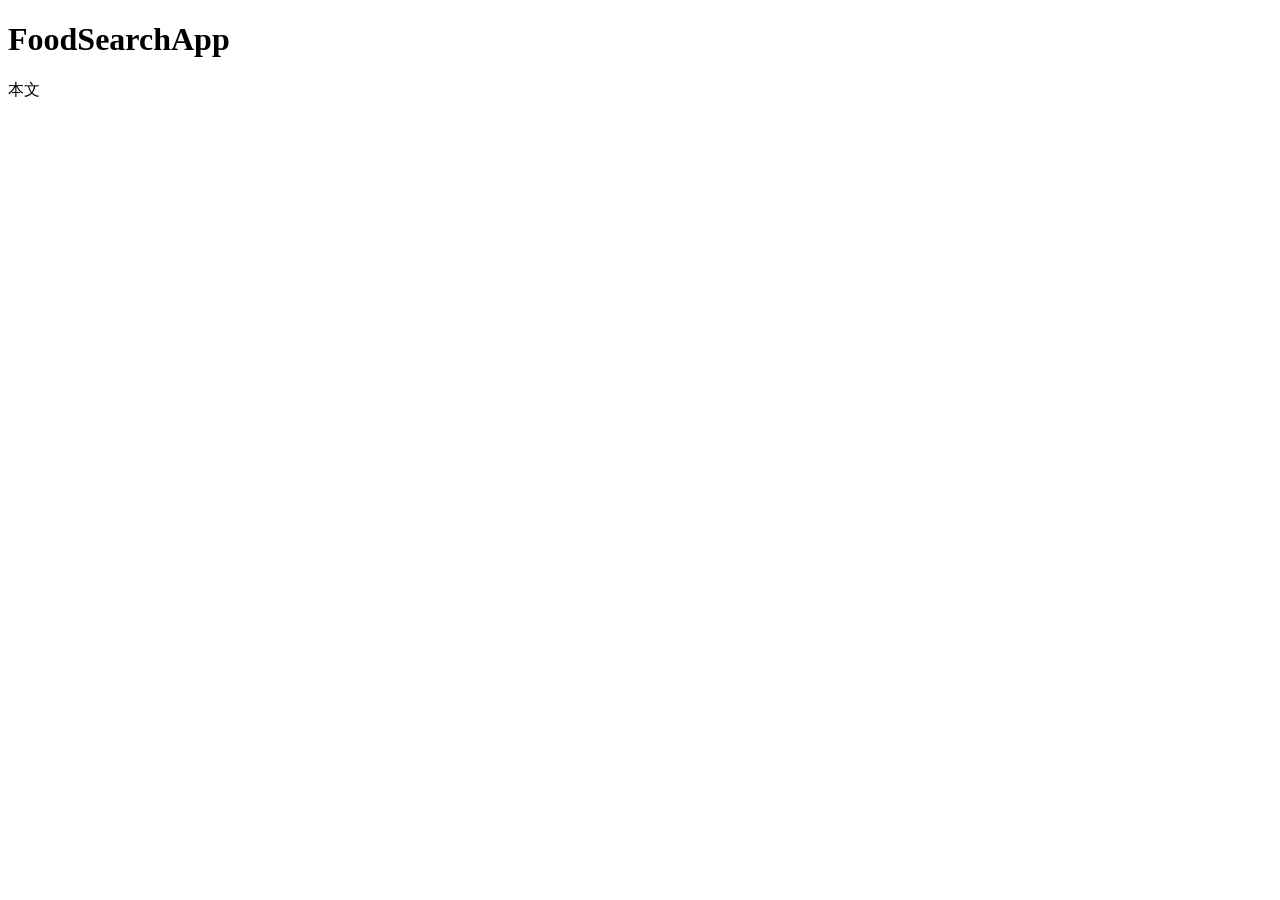
==== webApp/templates/index.html @ b69090e6 "Update index.html" ====
<!DOCTYPE html>
<html>
<head lang="ja">
<meta charset = "UTF-8">
<title>FoodSearchApp</title>
<link rel="stylesheet" href="style.css">
</head>

<body>

  <h1>FoodSearchApp</h1>
    <p>本文</p>

</body>
</html>
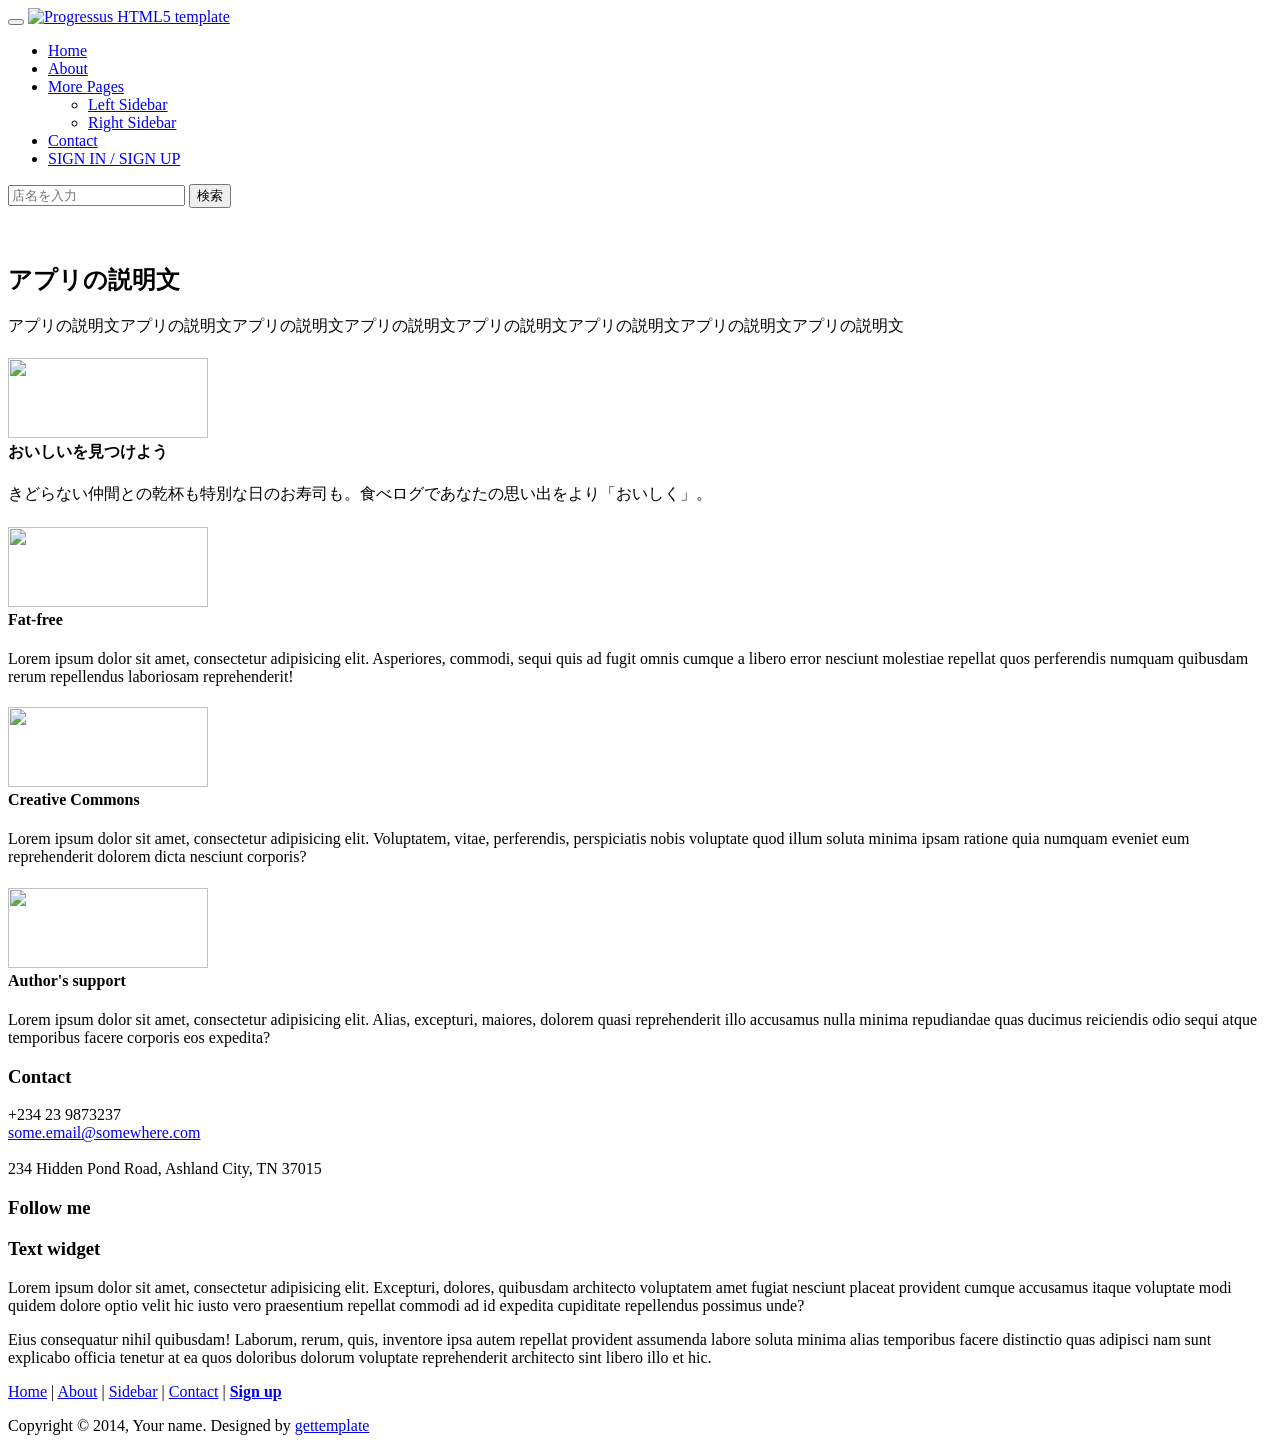
==== commit 7de31136: "add new file" ====
--- a/webApp/templates/index.html
+++ b/webApp/templates/index.html
@@ -1,15 +1,217 @@
-<!DOCTYPE html>
-<html>
-<head lang="ja">
-<meta charset = "UTF-8">
-<title>FoodSearchApp</title>
-<link rel="stylesheet" href="style.css">
-</head>
-
-<body>
-
-  <h1>FoodSearchApp</h1>
-    <p>本文</p>
-
-</body>
-</html>
+<!DOCTYPE html>
+<html lang="en">
+<head>
+	<meta charset="utf-8">
+	<meta name="viewport"    content="width=device-width, initial-scale=1.0">
+	<meta name="description" content="">
+	<meta name="author"      content="Sergey Pozhilov (GetTemplate.com)">
+
+	<title>FoodApp</title>
+
+	<link rel="shortcut icon" href="static/images/gt_favicon.png">
+
+	<link rel="stylesheet" media="screen" href="http://fonts.googleapis.com/css?family=Open+Sans:300,400,700">
+	<link rel="stylesheet" href="static/css/bootstrap.min.css">
+	<link rel="stylesheet" href="static/css/font-awesome.min.css">
+
+	<!-- Custom styles for our template -->
+	<link rel="stylesheet" href="static/css/bootstrap-theme.css" media="screen" >
+	<link rel="stylesheet" href="static/css/main.css">
+
+	<!-- HTML5 shim and Respond.js IE8 support of HTML5 elements and media queries -->
+	<!--[if lt IE 9]>
+	<script src="assets/js/html5shiv.js"></script>
+	<script src="assets/js/respond.min.js"></script>
+	<![endif]-->
+</head>
+
+<body class="home">
+	<!-- Fixed navbar -->
+	<div class="navbar navbar-inverse navbar-fixed-top headroom" >
+		<div class="container">
+			<div class="navbar-header">
+				<!-- Button for smallest screens -->
+				<button type="button" class="navbar-toggle" data-toggle="collapse" data-target=".navbar-collapse"><span class="icon-bar"></span> <span class="icon-bar"></span> <span class="icon-bar"></span> </button>
+				<a class="navbar-brand" href="/"><img src="static/images/logo.png" alt="Progressus HTML5 template"></a>
+			</div>
+			<div class="navbar-collapse collapse">
+				<ul class="nav navbar-nav pull-right">
+					<li class="active"><a href="#">Home</a></li>
+					<li><a href="about">About</a></li>
+					<li class="dropdown">
+						<a href="#" class="dropdown-toggle" data-toggle="dropdown">More Pages <b class="caret"></b></a>
+						<ul class="dropdown-menu">
+							<li><a href="sidebar-left">Left Sidebar</a></li>
+							<li class="active"><a href="sidebar-right">Right Sidebar</a></li>
+						</ul>
+					</li>
+					<li><a href="contact">Contact</a></li>
+					<li><a class="btn" href="signin">SIGN IN / SIGN UP</a></li>
+				</ul>
+			</div><!--/.nav-collapse -->
+		</div>
+	</div>
+	<!-- /.navbar -->
+
+	<!-- Header -->
+	<header id="head">
+		<div class="container">
+			<div class="row">
+				<input type="search" name="search" placeholder="店名を入力">
+				<input type="submit" name="submit" value="検索"　class="btn btn-default btn-lg">
+			</div>
+		</div>
+	</header>
+	<!-- /Header -->
+
+	<!-- Intro -->
+	<div class="container text-center">
+		<br> <br>
+		<h2 class="thin">アプリの説明文</h2>
+		<p class="text-muted">
+			アプリの説明文アプリの説明文アプリの説明文アプリの説明文アプリの説明文アプリの説明文アプリの説明文アプリの説明文
+		</p>
+	</div>
+	<!-- /Intro-->
+
+	<!-- Highlights - jumbotron -->
+	<div class="jumbotron top-space">
+		<div class="container">
+
+
+
+			<div class="row">
+				<div class="col-md-3 col-sm-6 highlight">
+					<div class="h-caption"><h4><img src="static/images/tblog.gif" width="200" height="80"><br>おいしいを見つけよう</h4></div>
+					<div class="h-body text-center">
+						<p>きどらない仲間との乾杯も特別な日のお寿司も。食べログであなたの思い出をより「おいしく」。</p>
+					</div>
+				</div>
+				<div class="col-md-3 col-sm-6 highlight">
+					<div class="h-caption"><h4><img src="static/images/gnavi.jpg" width="200" height="80"><br>Fat-free</h4></div>
+					<div class="h-body text-center">
+						<p>Lorem ipsum dolor sit amet, consectetur adipisicing elit. Asperiores, commodi, sequi quis ad fugit omnis cumque a libero error nesciunt molestiae repellat quos perferendis numquam quibusdam rerum repellendus laboriosam reprehenderit! </p>
+					</div>
+				</div>
+				<div class="col-md-3 col-sm-6 highlight">
+					<div class="h-caption"><h4><img src="static/images/rettyLogo.png" width="200" height="80"><br>Creative Commons</h4></div>
+					<div class="h-body text-center">
+						<p>Lorem ipsum dolor sit amet, consectetur adipisicing elit. Voluptatem, vitae, perferendis, perspiciatis nobis voluptate quod illum soluta minima ipsam ratione quia numquam eveniet eum reprehenderit dolorem dicta nesciunt corporis?</p>
+					</div>
+				</div>
+				<div class="col-md-3 col-sm-6 highlight">
+					<div class="h-caption"><h4><img src="static/images/andmore.png" width="200" height="80"><br>Author's support</h4></div>
+					<div class="h-body text-center">
+						<p>Lorem ipsum dolor sit amet, consectetur adipisicing elit. Alias, excepturi, maiores, dolorem quasi reprehenderit illo accusamus nulla minima repudiandae quas ducimus reiciendis odio sequi atque temporibus facere corporis eos expedita? </p>
+					</div>
+				</div>
+			</div> <!-- /row  -->
+
+		</div>
+	</div>
+	<!-- /Highlights -->
+
+	<!-- container -->
+		<!-- /container -->
+
+	<!-- Social links. @TODO: replace by link/instructions in template -->
+	<section id="social">
+		<div class="container">
+			<div class="wrapper clearfix">
+				<!-- AddThis Button BEGIN -->
+				<div class="addthis_toolbox addthis_default_style">
+				<a class="addthis_button_facebook_like" fb:like:layout="button_count"></a>
+				<a class="addthis_button_tweet"></a>
+				<a class="addthis_button_linkedin_counter"></a>
+				<a class="addthis_button_google_plusone" g:plusone:size="medium"></a>
+				</div>
+				<!-- AddThis Button END -->
+			</div>
+		</div>
+	</section>
+	<!-- /social links -->
+
+
+	<footer id="footer" class="top-space">
+
+		<div class="footer1">
+			<div class="container">
+				<div class="row">
+
+					<div class="col-md-3 widget">
+						<h3 class="widget-title">Contact</h3>
+						<div class="widget-body">
+							<p>+234 23 9873237<br>
+								<a href="mailto:#">some.email@somewhere.com</a><br>
+								<br>
+								234 Hidden Pond Road, Ashland City, TN 37015
+							</p>
+						</div>
+					</div>
+
+					<div class="col-md-3 widget">
+						<h3 class="widget-title">Follow me</h3>
+						<div class="widget-body">
+							<p class="follow-me-icons">
+								<a href=""><i class="fa fa-twitter fa-2"></i></a>
+								<a href=""><i class="fa fa-dribbble fa-2"></i></a>
+								<a href=""><i class="fa fa-github fa-2"></i></a>
+								<a href=""><i class="fa fa-facebook fa-2"></i></a>
+							</p>
+						</div>
+					</div>
+
+					<div class="col-md-6 widget">
+						<h3 class="widget-title">Text widget</h3>
+						<div class="widget-body">
+							<p>Lorem ipsum dolor sit amet, consectetur adipisicing elit. Excepturi, dolores, quibusdam architecto voluptatem amet fugiat nesciunt placeat provident cumque accusamus itaque voluptate modi quidem dolore optio velit hic iusto vero praesentium repellat commodi ad id expedita cupiditate repellendus possimus unde?</p>
+							<p>Eius consequatur nihil quibusdam! Laborum, rerum, quis, inventore ipsa autem repellat provident assumenda labore soluta minima alias temporibus facere distinctio quas adipisci nam sunt explicabo officia tenetur at ea quos doloribus dolorum voluptate reprehenderit architecto sint libero illo et hic.</p>
+						</div>
+					</div>
+
+				</div> <!-- /row of widgets -->
+			</div>
+		</div>
+
+		<div class="footer2">
+			<div class="container">
+				<div class="row">
+
+					<div class="col-md-6 widget">
+						<div class="widget-body">
+							<p class="simplenav">
+								<a href="#">Home</a> |
+								<a href="/about">About</a> |
+								<a href="sidebar-right">Sidebar</a> |
+								<a href="contact">Contact</a> |
+								<b><a href="signup">Sign up</a></b>
+							</p>
+						</div>
+					</div>
+
+					<div class="col-md-6 widget">
+						<div class="widget-body">
+							<p class="text-right">
+								Copyright &copy; 2014, Your name. Designed by <a href="http://gettemplate.com/" rel="designer">gettemplate</a>
+							</p>
+						</div>
+					</div>
+
+				</div> <!-- /row of widgets -->
+			</div>
+		</div>
+
+	</footer>
+
+
+
+
+
+	<!-- JavaScript libs are placed at the end of the document so the pages load faster -->
+	<script src="http://ajax.googleapis.com/ajax/libs/jquery/1.10.2/jquery.min.js"></script>
+	<script src="http://netdna.bootstrapcdn.com/bootstrap/3.0.0/js/bootstrap.min.js"></script>
+	<script src="static/js/headroom.min.js"></script>
+	<script src="static/js/jQuery.headroom.min.js"></script>
+	<script src="static/js/template.js"></script>
+</body>
+</html>
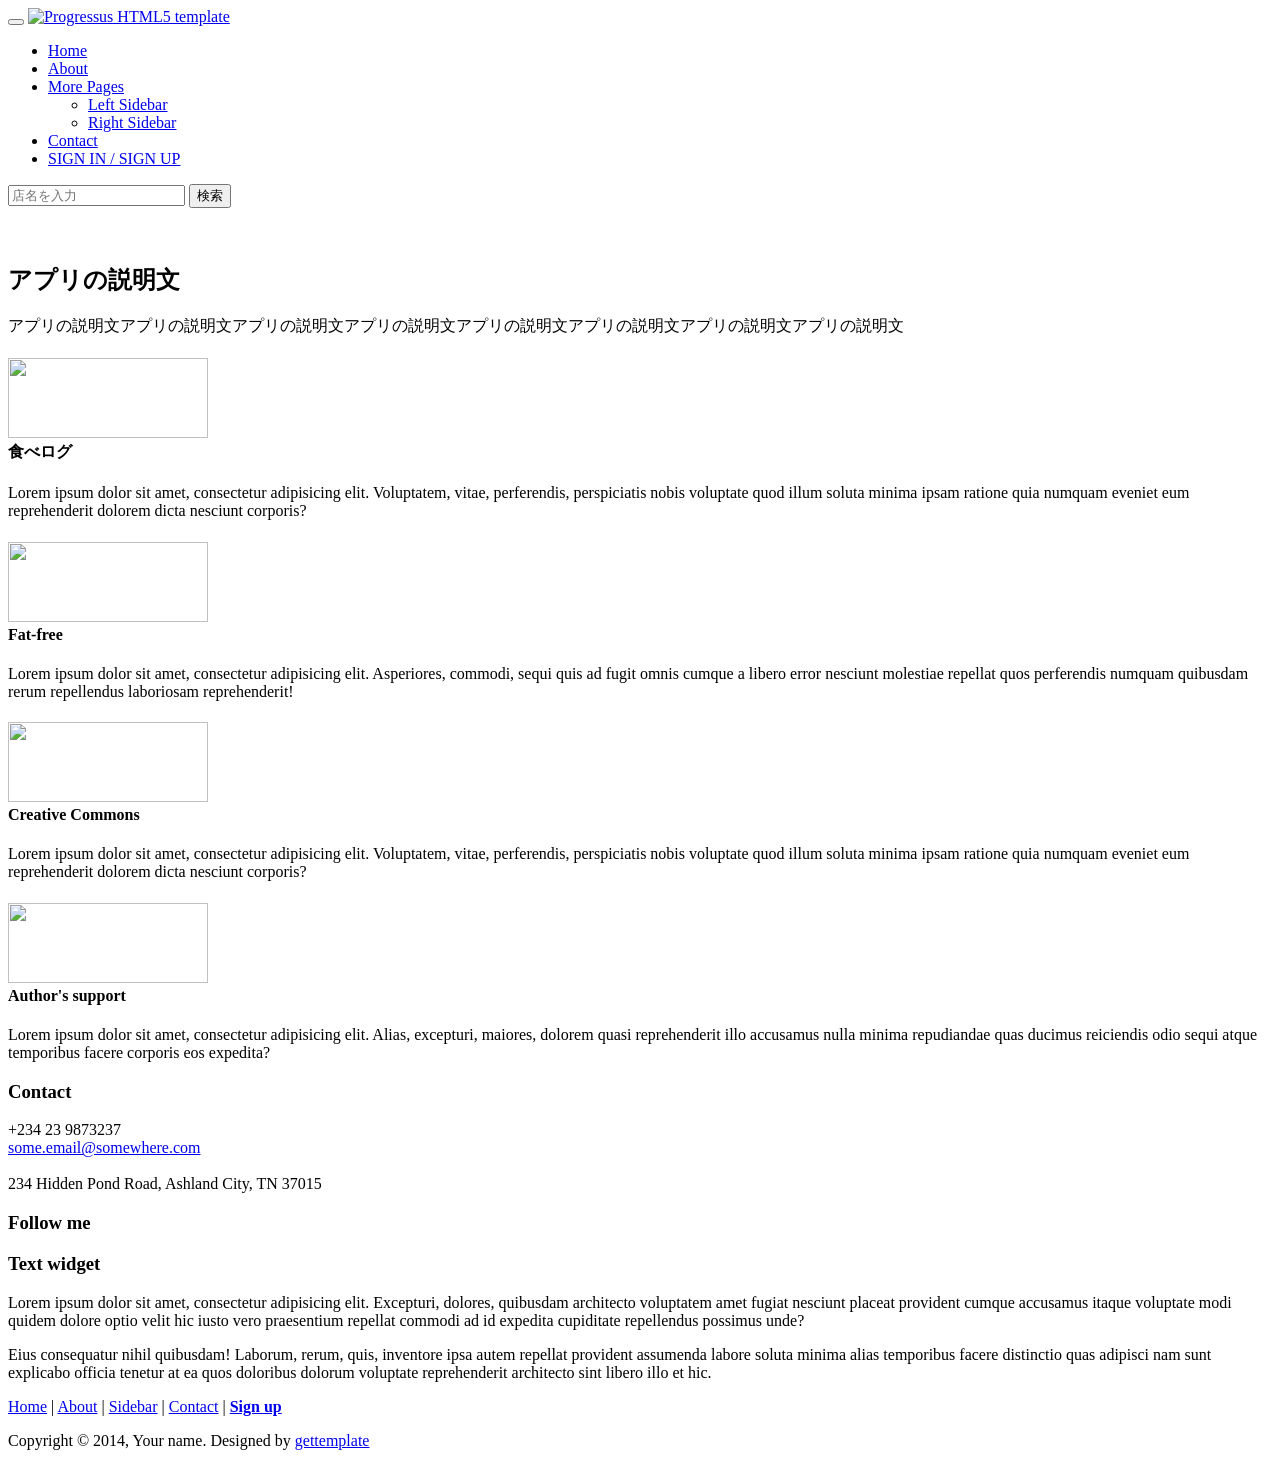
==== commit 2ff177f3: "modify" ====
--- a/webApp/templates/index.html
+++ b/webApp/templates/index.html
@@ -57,8 +57,10 @@
 	<header id="head">
 		<div class="container">
 			<div class="row">
-				<input type="search" name="search" placeholder="店名を入力">
-				<input type="submit" name="submit" value="検索"　class="btn btn-default btn-lg">
+				<form action="result">
+					<input type="search" name="search" placeholder="店名を入力">
+					<input type="submit" name="submit" value="検索"　class="btn btn-default btn-lg">
+				</form>
 			</div>
 		</div>
 	</header>
@@ -82,9 +84,9 @@
 
 			<div class="row">
 				<div class="col-md-3 col-sm-6 highlight">
-					<div class="h-caption"><h4><img src="static/images/tblog.gif" width="200" height="80"><br>おいしいを見つけよう</h4></div>
-					<div class="h-body text-center">
-						<p>きどらない仲間との乾杯も特別な日のお寿司も。食べログであなたの思い出をより「おいしく」。</p>
+					<div class="h-caption"><h4><img src="static/images/tblog.gif" width="200" height="80"><br>食べログ</h4></div>
+					<div class="h-body text-center">
+						<p>Lorem ipsum dolor sit amet, consectetur adipisicing elit. Voluptatem, vitae, perferendis, perspiciatis nobis voluptate quod illum soluta minima ipsam ratione quia numquam eveniet eum reprehenderit dolorem dicta nesciunt corporis?</p>
 					</div>
 				</div>
 				<div class="col-md-3 col-sm-6 highlight">
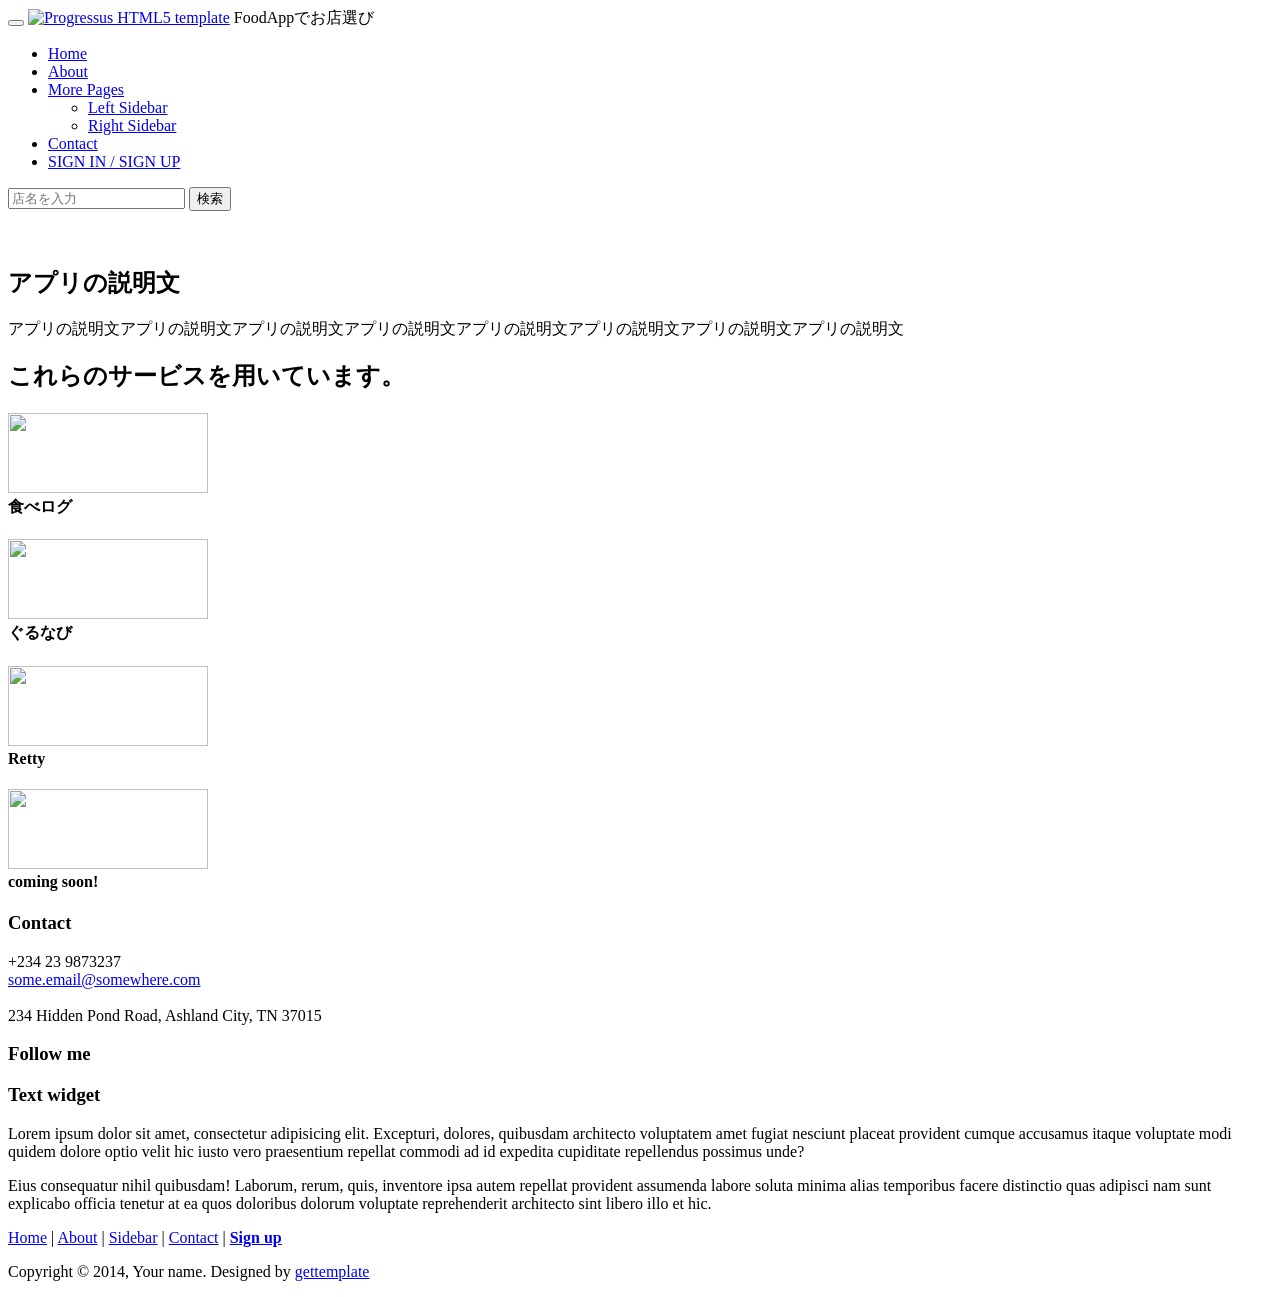
==== commit 4e248f0c: "make top page" ====
--- a/webApp/templates/index.html
+++ b/webApp/templates/index.html
@@ -32,7 +32,8 @@
 			<div class="navbar-header">
 				<!-- Button for smallest screens -->
 				<button type="button" class="navbar-toggle" data-toggle="collapse" data-target=".navbar-collapse"><span class="icon-bar"></span> <span class="icon-bar"></span> <span class="icon-bar"></span> </button>
-				<a class="navbar-brand" href="/"><img src="static/images/logo.png" alt="Progressus HTML5 template"></a>
+				<a class="navbar-brand" href="/"><img src="static/images/logo.png" width="200px" height="45px" alt="Progressus HTML5 template"></a>
+				<nobr class="navbar-info">FoodAppでお店選び</nobr>
 			</div>
 			<div class="navbar-collapse collapse">
 				<ul class="nav navbar-nav pull-right">
@@ -58,8 +59,8 @@
 		<div class="container">
 			<div class="row">
 				<form action="result">
-					<input type="search" name="search" placeholder="店名を入力">
-					<input type="submit" name="submit" value="検索"　class="btn btn-default btn-lg">
+					<input class="searchwindow" type="search" name="search"  placeholder="店名を入力" >
+					<input class="subbtn" type="submit" name="submit" value="検索">
 				</form>
 			</div>
 		</div>
@@ -83,28 +84,29 @@
 
 
 			<div class="row">
+				<h2>これらのサービスを用いています。</h2>
 				<div class="col-md-3 col-sm-6 highlight">
 					<div class="h-caption"><h4><img src="static/images/tblog.gif" width="200" height="80"><br>食べログ</h4></div>
 					<div class="h-body text-center">
-						<p>Lorem ipsum dolor sit amet, consectetur adipisicing elit. Voluptatem, vitae, perferendis, perspiciatis nobis voluptate quod illum soluta minima ipsam ratione quia numquam eveniet eum reprehenderit dolorem dicta nesciunt corporis?</p>
-					</div>
-				</div>
-				<div class="col-md-3 col-sm-6 highlight">
-					<div class="h-caption"><h4><img src="static/images/gnavi.jpg" width="200" height="80"><br>Fat-free</h4></div>
-					<div class="h-body text-center">
-						<p>Lorem ipsum dolor sit amet, consectetur adipisicing elit. Asperiores, commodi, sequi quis ad fugit omnis cumque a libero error nesciunt molestiae repellat quos perferendis numquam quibusdam rerum repellendus laboriosam reprehenderit! </p>
-					</div>
-				</div>
-				<div class="col-md-3 col-sm-6 highlight">
-					<div class="h-caption"><h4><img src="static/images/rettyLogo.png" width="200" height="80"><br>Creative Commons</h4></div>
-					<div class="h-body text-center">
-						<p>Lorem ipsum dolor sit amet, consectetur adipisicing elit. Voluptatem, vitae, perferendis, perspiciatis nobis voluptate quod illum soluta minima ipsam ratione quia numquam eveniet eum reprehenderit dolorem dicta nesciunt corporis?</p>
-					</div>
-				</div>
-				<div class="col-md-3 col-sm-6 highlight">
-					<div class="h-caption"><h4><img src="static/images/andmore.png" width="200" height="80"><br>Author's support</h4></div>
-					<div class="h-body text-center">
-						<p>Lorem ipsum dolor sit amet, consectetur adipisicing elit. Alias, excepturi, maiores, dolorem quasi reprehenderit illo accusamus nulla minima repudiandae quas ducimus reiciendis odio sequi atque temporibus facere corporis eos expedita? </p>
+						<p></p>
+					</div>
+				</div>
+				<div class="col-md-3 col-sm-6 highlight">
+					<div class="h-caption"><h4><img src="static/images/gnavi.jpg" width="200" height="80"><br>ぐるなび</h4></div>
+					<div class="h-body text-center">
+						<p></p>
+					</div>
+				</div>
+				<div class="col-md-3 col-sm-6 highlight">
+					<div class="h-caption"><h4><img src="static/images/rettyLogo.png" width="200" height="80"><br>Retty</h4></div>
+					<div class="h-body text-center">
+						<p></p>
+					</div>
+				</div>
+				<div class="col-md-3 col-sm-6 highlight">
+					<div class="h-caption"><h4><img src="static/images/andmore.png" width="200" height="80"><br>coming soon!</h4></div>
+					<div class="h-body text-center">
+						<p></p>
 					</div>
 				</div>
 			</div> <!-- /row  -->
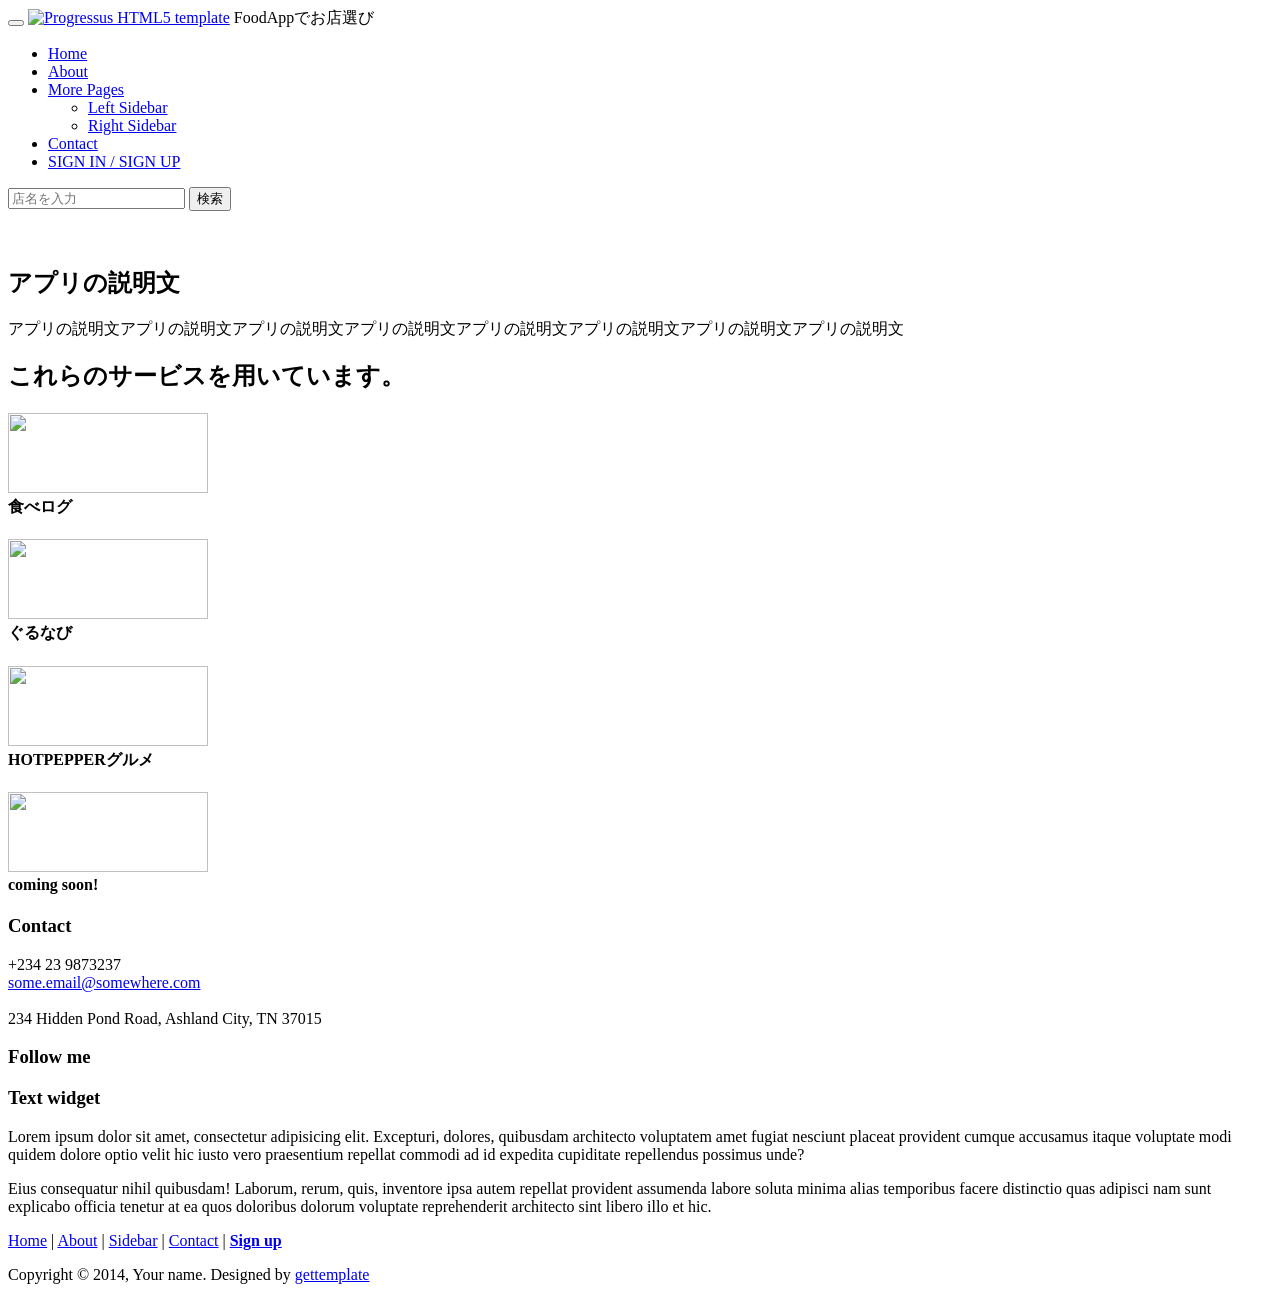
==== commit cdd77f0b: "make shop page" ====
--- a/webApp/templates/index.html
+++ b/webApp/templates/index.html
@@ -1,4 +1,4 @@
-<!DOCTYPE html>
+<!DOCTYPE html>
 <html lang="en">
 <head>
 	<meta charset="utf-8">
@@ -98,7 +98,7 @@
 					</div>
 				</div>
 				<div class="col-md-3 col-sm-6 highlight">
-					<div class="h-caption"><h4><img src="static/images/rettyLogo.png" width="200" height="80"><br>Retty</h4></div>
+					<div class="h-caption"><h4><img src="static/images/hotpepper.png" width="200" height="80"><br>HOTPEPPERグルメ</h4></div>
 					<div class="h-body text-center">
 						<p></p>
 					</div>
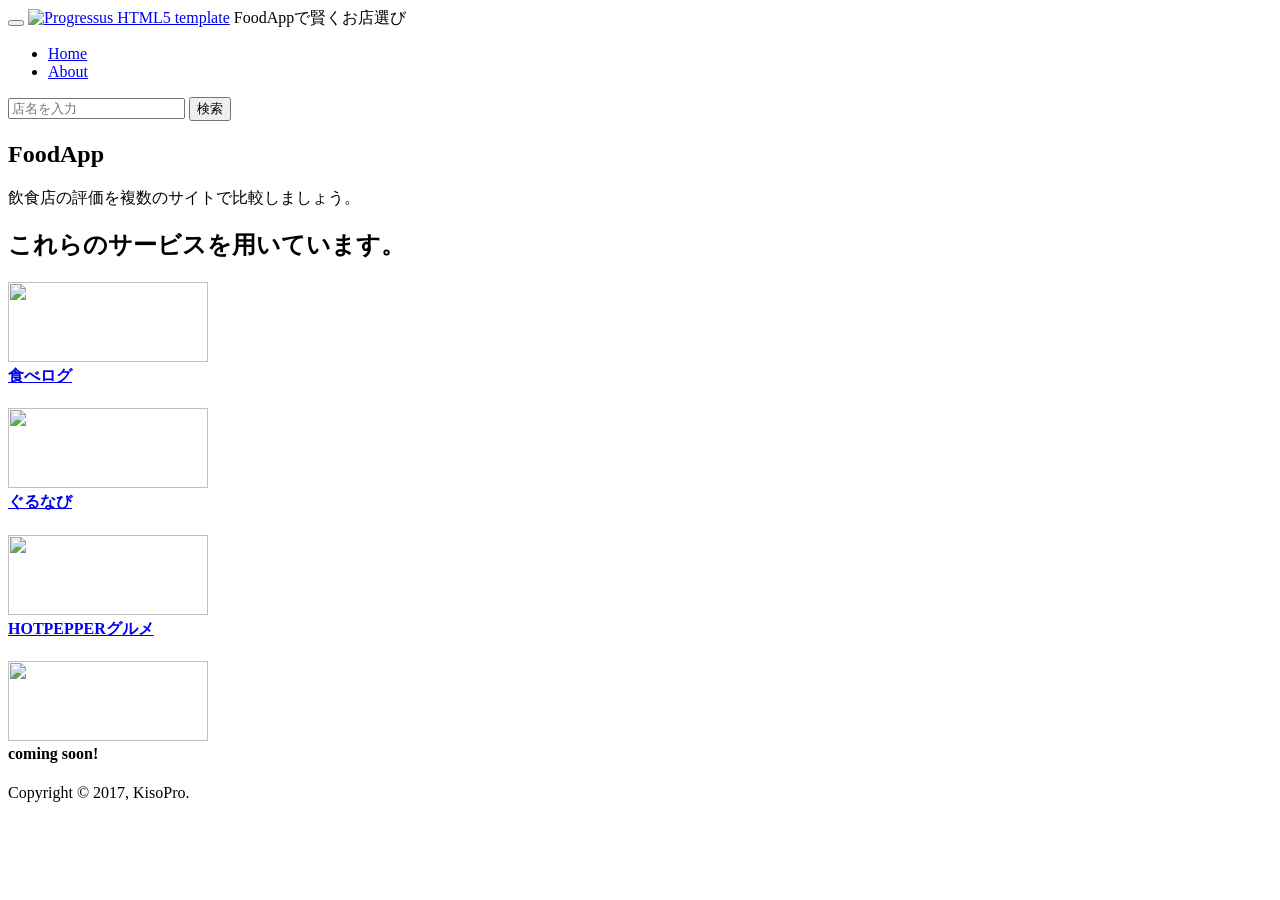
==== commit e80894c5: "last commit" ====
--- a/webApp/templates/index.html
+++ b/webApp/templates/index.html
@@ -1,221 +1,131 @@
 <!DOCTYPE html>
-<html lang="en">
-<head>
-	<meta charset="utf-8">
-	<meta name="viewport"    content="width=device-width, initial-scale=1.0">
-	<meta name="description" content="">
-	<meta name="author"      content="Sergey Pozhilov (GetTemplate.com)">
-
-	<title>FoodApp</title>
-
-	<link rel="shortcut icon" href="static/images/gt_favicon.png">
-
-	<link rel="stylesheet" media="screen" href="http://fonts.googleapis.com/css?family=Open+Sans:300,400,700">
-	<link rel="stylesheet" href="static/css/bootstrap.min.css">
-	<link rel="stylesheet" href="static/css/font-awesome.min.css">
-
-	<!-- Custom styles for our template -->
-	<link rel="stylesheet" href="static/css/bootstrap-theme.css" media="screen" >
-	<link rel="stylesheet" href="static/css/main.css">
-
-	<!-- HTML5 shim and Respond.js IE8 support of HTML5 elements and media queries -->
-	<!--[if lt IE 9]>
-	<script src="assets/js/html5shiv.js"></script>
-	<script src="assets/js/respond.min.js"></script>
-	<![endif]-->
-</head>
-
-<body class="home">
-	<!-- Fixed navbar -->
-	<div class="navbar navbar-inverse navbar-fixed-top headroom" >
-		<div class="container">
-			<div class="navbar-header">
-				<!-- Button for smallest screens -->
-				<button type="button" class="navbar-toggle" data-toggle="collapse" data-target=".navbar-collapse"><span class="icon-bar"></span> <span class="icon-bar"></span> <span class="icon-bar"></span> </button>
-				<a class="navbar-brand" href="/"><img src="static/images/logo.png" width="200px" height="45px" alt="Progressus HTML5 template"></a>
-				<nobr class="navbar-info">FoodAppでお店選び</nobr>
-			</div>
-			<div class="navbar-collapse collapse">
-				<ul class="nav navbar-nav pull-right">
-					<li class="active"><a href="#">Home</a></li>
-					<li><a href="about">About</a></li>
-					<li class="dropdown">
-						<a href="#" class="dropdown-toggle" data-toggle="dropdown">More Pages <b class="caret"></b></a>
-						<ul class="dropdown-menu">
-							<li><a href="sidebar-left">Left Sidebar</a></li>
-							<li class="active"><a href="sidebar-right">Right Sidebar</a></li>
-						</ul>
-					</li>
-					<li><a href="contact">Contact</a></li>
-					<li><a class="btn" href="signin">SIGN IN / SIGN UP</a></li>
-				</ul>
-			</div><!--/.nav-collapse -->
-		</div>
-	</div>
-	<!-- /.navbar -->
-
-	<!-- Header -->
-	<header id="head">
-		<div class="container">
-			<div class="row">
-				<form action="result">
-					<input class="searchwindow" type="search" name="search"  placeholder="店名を入力" >
-					<input class="subbtn" type="submit" name="submit" value="検索">
-				</form>
-			</div>
-		</div>
-	</header>
-	<!-- /Header -->
-
-	<!-- Intro -->
-	<div class="container text-center">
-		<br> <br>
-		<h2 class="thin">アプリの説明文</h2>
-		<p class="text-muted">
-			アプリの説明文アプリの説明文アプリの説明文アプリの説明文アプリの説明文アプリの説明文アプリの説明文アプリの説明文
-		</p>
-	</div>
-	<!-- /Intro-->
-
-	<!-- Highlights - jumbotron -->
-	<div class="jumbotron top-space">
-		<div class="container">
-
-
-
-			<div class="row">
-				<h2>これらのサービスを用いています。</h2>
-				<div class="col-md-3 col-sm-6 highlight">
-					<div class="h-caption"><h4><img src="static/images/tblog.gif" width="200" height="80"><br>食べログ</h4></div>
-					<div class="h-body text-center">
-						<p></p>
-					</div>
-				</div>
-				<div class="col-md-3 col-sm-6 highlight">
-					<div class="h-caption"><h4><img src="static/images/gnavi.jpg" width="200" height="80"><br>ぐるなび</h4></div>
-					<div class="h-body text-center">
-						<p></p>
-					</div>
-				</div>
-				<div class="col-md-3 col-sm-6 highlight">
-					<div class="h-caption"><h4><img src="static/images/hotpepper.png" width="200" height="80"><br>HOTPEPPERグルメ</h4></div>
-					<div class="h-body text-center">
-						<p></p>
-					</div>
-				</div>
-				<div class="col-md-3 col-sm-6 highlight">
-					<div class="h-caption"><h4><img src="static/images/andmore.png" width="200" height="80"><br>coming soon!</h4></div>
-					<div class="h-body text-center">
-						<p></p>
-					</div>
-				</div>
-			</div> <!-- /row  -->
-
-		</div>
-	</div>
-	<!-- /Highlights -->
-
-	<!-- container -->
-		<!-- /container -->
-
-	<!-- Social links. @TODO: replace by link/instructions in template -->
-	<section id="social">
-		<div class="container">
-			<div class="wrapper clearfix">
-				<!-- AddThis Button BEGIN -->
-				<div class="addthis_toolbox addthis_default_style">
-				<a class="addthis_button_facebook_like" fb:like:layout="button_count"></a>
-				<a class="addthis_button_tweet"></a>
-				<a class="addthis_button_linkedin_counter"></a>
-				<a class="addthis_button_google_plusone" g:plusone:size="medium"></a>
-				</div>
-				<!-- AddThis Button END -->
-			</div>
-		</div>
-	</section>
-	<!-- /social links -->
-
-
-	<footer id="footer" class="top-space">
-
-		<div class="footer1">
-			<div class="container">
-				<div class="row">
-
-					<div class="col-md-3 widget">
-						<h3 class="widget-title">Contact</h3>
-						<div class="widget-body">
-							<p>+234 23 9873237<br>
-								<a href="mailto:#">some.email@somewhere.com</a><br>
-								<br>
-								234 Hidden Pond Road, Ashland City, TN 37015
-							</p>
-						</div>
-					</div>
-
-					<div class="col-md-3 widget">
-						<h3 class="widget-title">Follow me</h3>
-						<div class="widget-body">
-							<p class="follow-me-icons">
-								<a href=""><i class="fa fa-twitter fa-2"></i></a>
-								<a href=""><i class="fa fa-dribbble fa-2"></i></a>
-								<a href=""><i class="fa fa-github fa-2"></i></a>
-								<a href=""><i class="fa fa-facebook fa-2"></i></a>
-							</p>
-						</div>
-					</div>
-
-					<div class="col-md-6 widget">
-						<h3 class="widget-title">Text widget</h3>
-						<div class="widget-body">
-							<p>Lorem ipsum dolor sit amet, consectetur adipisicing elit. Excepturi, dolores, quibusdam architecto voluptatem amet fugiat nesciunt placeat provident cumque accusamus itaque voluptate modi quidem dolore optio velit hic iusto vero praesentium repellat commodi ad id expedita cupiditate repellendus possimus unde?</p>
-							<p>Eius consequatur nihil quibusdam! Laborum, rerum, quis, inventore ipsa autem repellat provident assumenda labore soluta minima alias temporibus facere distinctio quas adipisci nam sunt explicabo officia tenetur at ea quos doloribus dolorum voluptate reprehenderit architecto sint libero illo et hic.</p>
-						</div>
-					</div>
-
-				</div> <!-- /row of widgets -->
-			</div>
-		</div>
-
-		<div class="footer2">
-			<div class="container">
-				<div class="row">
-
-					<div class="col-md-6 widget">
-						<div class="widget-body">
-							<p class="simplenav">
-								<a href="#">Home</a> |
-								<a href="/about">About</a> |
-								<a href="sidebar-right">Sidebar</a> |
-								<a href="contact">Contact</a> |
-								<b><a href="signup">Sign up</a></b>
-							</p>
-						</div>
-					</div>
-
-					<div class="col-md-6 widget">
-						<div class="widget-body">
-							<p class="text-right">
-								Copyright &copy; 2014, Your name. Designed by <a href="http://gettemplate.com/" rel="designer">gettemplate</a>
-							</p>
-						</div>
-					</div>
-
-				</div> <!-- /row of widgets -->
-			</div>
-		</div>
-
-	</footer>
-
-
-
-
-
-	<!-- JavaScript libs are placed at the end of the document so the pages load faster -->
-	<script src="http://ajax.googleapis.com/ajax/libs/jquery/1.10.2/jquery.min.js"></script>
-	<script src="http://netdna.bootstrapcdn.com/bootstrap/3.0.0/js/bootstrap.min.js"></script>
-	<script src="static/js/headroom.min.js"></script>
-	<script src="static/js/jQuery.headroom.min.js"></script>
-	<script src="static/js/template.js"></script>
-</body>
-</html>
+<html lang="ja">
+    
+<head>
+	<meta charset="utf-8">
+	<meta name="viewport"    content="width=device-width, initial-scale=1.0">
+	<title>FoodApp</title>
+    
+	<link rel="shortcut icon" href="static/images/gt_favicon.png">
+	<link rel="stylesheet" media="screen" href="http://fonts.googleapis.com/css?family=Open+Sans:300,400,700">
+	<link rel="stylesheet" href="static/css/bootstrap.min.css">
+	<link rel="stylesheet" href="static/css/font-awesome.min.css">
+
+	<!-- Custom styles for our template -->
+	<link rel="stylesheet" href="static/css/bootstrap-theme.css" media="screen" >
+	<link rel="stylesheet" href="static/css/main.css">
+
+	<!-- HTML5 shim and Respond.js IE8 support of HTML5 elements and media queries -->
+	<!--[if lt IE 9]>
+	<script src="assets/js/html5shiv.js"></script>
+	<script src="assets/js/respond.min.js"></script>
+	<![endif]-->
+</head>
+
+<body class="home">
+	<!-- Fixed navbar -->
+	<div class="navbar navbar-inverse navbar-fixed-top headroom" >
+		<div class="container">
+			<div class="navbar-header">
+				<!-- Button for smallest screens -->
+				<button type="button" class="navbar-toggle" data-toggle="collapse" data-target=".navbar-collapse"><span class="icon-bar"></span> <span class="icon-bar"></span> <span class="icon-bar"></span> </button>
+				<a class="navbar-brand" href="/"><img src="static/images/logo.png" width="200px" height="45px" alt="Progressus HTML5 template" class="topImage" ></a>
+				<nobr class="navbar-info">FoodAppで賢くお店選び</nobr>
+			</div>
+			<div class="navbar-collapse collapse">
+				<ul class="nav navbar-nav pull-right">
+					<li class="active"><a href="#">Home</a></li>
+					<li><a href="about">About</a></li>
+				</ul>
+			</div><!--/.nav-collapse -->
+		</div>
+	</div>
+	<!-- /.navbar -->
+
+	<!-- Header -->
+	<header id="head">
+		<div class="container">
+			<div class="row">
+				<form action="result">
+					<input class="searchwindow" type="search" name="search"  placeholder="店名を入力" >
+					<input class="subbtn-index" type="submit" name="submit" value="検索">
+				</form>
+			</div>
+		</div>
+	</header>
+	<!-- /Header -->
+
+	<!-- Intro -->
+	<div class="container text-center">
+		<h2 class="thin">FoodApp</h2>
+		<p class="text-muted">
+			飲食店の評価を複数のサイトで比較しましょう。
+		</p>
+	</div>
+	<!-- /Intro-->
+
+	<!-- Highlights - jumbotron -->
+	<div class="jumbotron top-space">
+		<div class="container">
+            
+			<div class="row">
+				<h2>これらのサービスを用いています。</h2>
+				<div class="col-md-3 col-sm-6 highlight">
+					<div class="h-caption"><h4><a href="https://tabelog.com/"><img src="static/images/tblog.gif" width="200" height="80"><br>食べログ</a></h4></div>
+					<div class="h-body text-center">
+						<p></p>
+					</div>
+				</div>
+				<div class="col-md-3 col-sm-6 highlight">
+					<div class="h-caption"><h4><a href="https://www.gnavi.co.jp/"><img src="static/images/gnavi.jpg" width="200" height="80"><br>ぐるなび</a></h4></div>
+					<div class="h-body text-center">
+						<p></p>
+					</div>
+				</div>
+				<div class="col-md-3 col-sm-6 highlight">
+					<div class="h-caption"><h4><a href="https://www.hotpepper.jp/index.html"><img src="static/images/hotpepper.png" width="200" height="80"><br>HOTPEPPERグルメ</a></h4></div>
+					<div class="h-body text-center">
+						<p></p>
+					</div>
+				</div>
+				<div class="col-md-3 col-sm-6 highlight">
+					<div class="h-caption"><h4><img src="static/images/andmore.png" width="200" height="80"><br>coming soon!</h4></div>
+					<div class="h-body text-center">
+						<p></p>
+					</div>
+				</div>
+			</div> <!-- /row  -->
+
+		</div>
+	</div>
+	<!-- /Highlights -->
+
+	<!-- container -->
+		<!-- /container -->
+
+	<!-- Social links. @TODO: replace by link/instructions in template -->
+	<section id="social">
+		<div class="container">
+
+		</div>
+	</section>
+	<!-- /social links -->
+
+
+	<footer id="footer" class="top-space">
+                    <p>
+								Copyright &copy; 2017, KisoPro.
+							</p>
+	</footer>
+
+
+	<!-- JavaScript libs are placed at the end of the document so the pages load faster -->
+	<script src="http://ajax.googleapis.com/ajax/libs/jquery/1.10.2/jquery.min.js"></script>
+	<script src="http://netdna.bootstrapcdn.com/bootstrap/3.0.0/js/bootstrap.min.js"></script>
+	<script src="static/js/headroom.min.js"></script>
+	<script src="static/js/jQuery.headroom.min.js"></script>
+	<script src="static/js/template.js"></script>
+
+</body>
+    
+</html>
